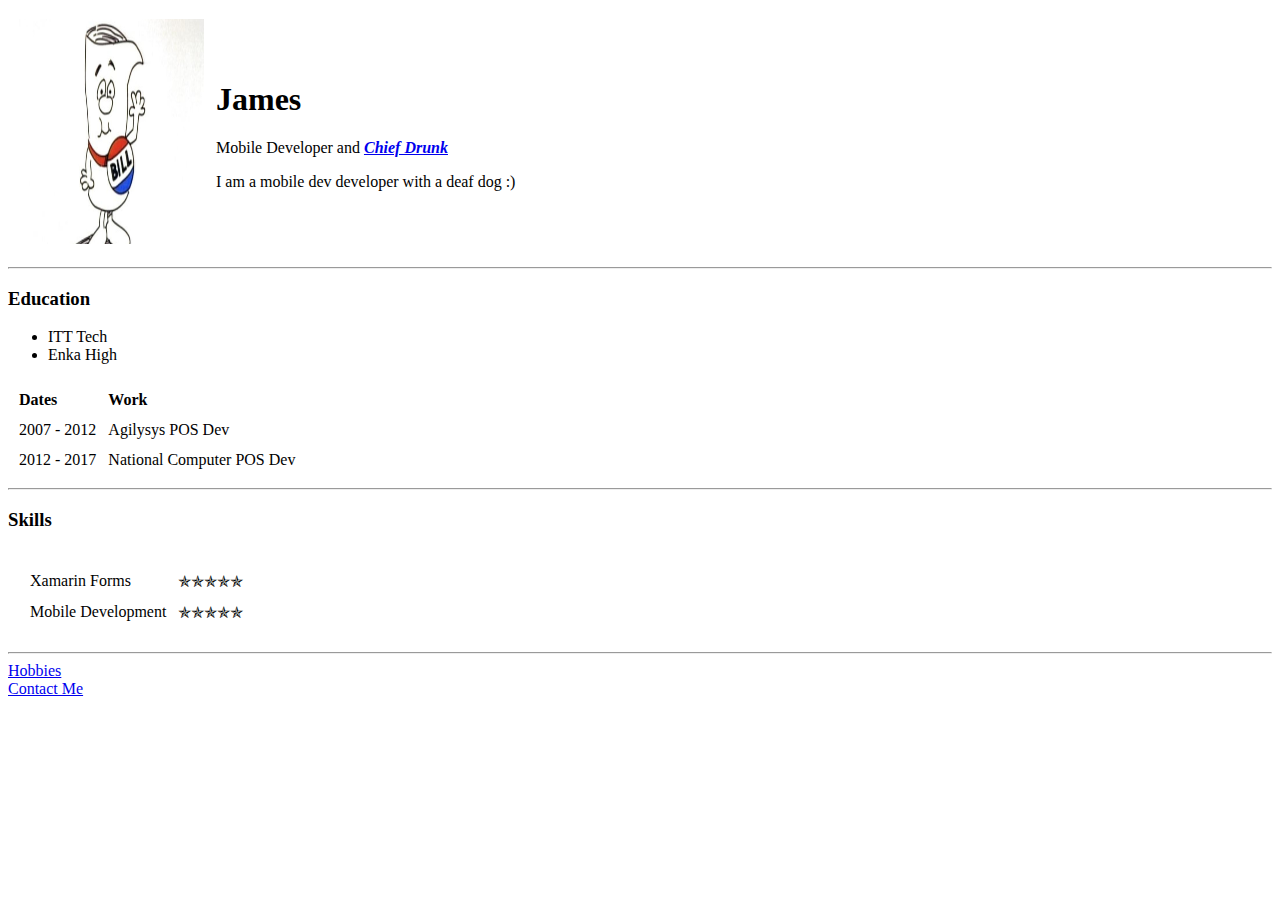
==== index.html @ 855a0409 "Initial checkin" ====
<!DOCTYPE html>
<html lang="en">

<head>
    <meta charset="UTF-8">
    <title>My Personl Page</title>
</head>

<body>
    <table cellspacing="10">
        <tr>
            <td><img height="225" width="185" src="images/JustABill.jpg" alt="Me"></td>
            <td>
                <h1>James</h1>
                <P>Mobile Developer and <em><strong><a href="https://en.wikipedia.org/wiki/Beer">Chief
                                Drunk</a></strong> </em></P>
                <p>I am a mobile dev developer with a deaf dog :)</p>
            </td>
        </tr>
    </table>


    <hr>
    <H3>Education</H3>
    <ul>
        <li>ITT Tech</li>
        <li>Enka High</li>
    </ul>
    <table cellspacing="10">
        <thead>
            <tr>
                <th align="left">Dates</th>
                <th align="left">Work</th>
            </tr>
        </thead>
        <tr>
            <td>2007 - 2012</td>
            <td>Agilysys POS Dev</td>
        </tr>
        <tr>
            <td>2012 - 2017</td>
            <td>National Computer POS Dev</td>
        </tr>
    </table>
    <hr>
    <H3>Skills</H3>
    <table cellspacing="10">
        <tr>
            <td>
                <table cellspacing="10">
                    <tr>
                        <td>Xamarin Forms</td>
                        <td>&#x272F;&#x272F;&#x272F;&#x272F;&#x272F;</td>
                    </tr>
                    <tr>
                        <td>Mobile Development</td>
                        <td>&#x272F;&#x272F;&#x272F;&#x272F;&#x272F;</td>
                    </tr>
                </table>
            </td>
        </tr>
    </table>




    <hr>
    <a href="hobbies.html">Hobbies</a>
    <br>
    <a href="contactme.html">Contact Me</a>
</body>

</html>
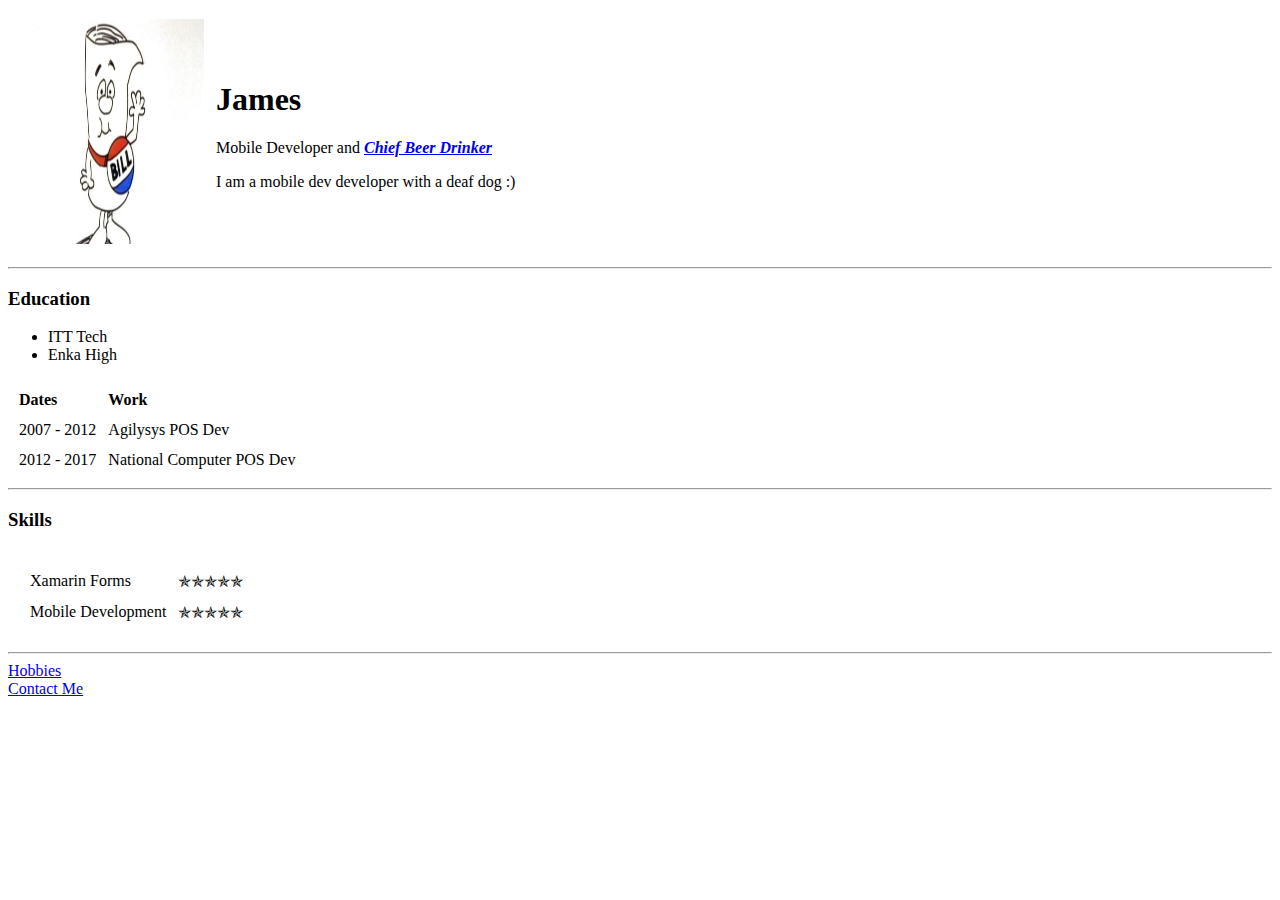
==== commit e7a76870: "Update index.html" ====
--- a/index.html
+++ b/index.html
@@ -13,7 +13,7 @@
             <td>
                 <h1>James</h1>
                 <P>Mobile Developer and <em><strong><a href="https://en.wikipedia.org/wiki/Beer">Chief
-                                Drunk</a></strong> </em></P>
+                                Beer Drinker</a></strong> </em></P>
                 <p>I am a mobile dev developer with a deaf dog :)</p>
             </td>
         </tr>
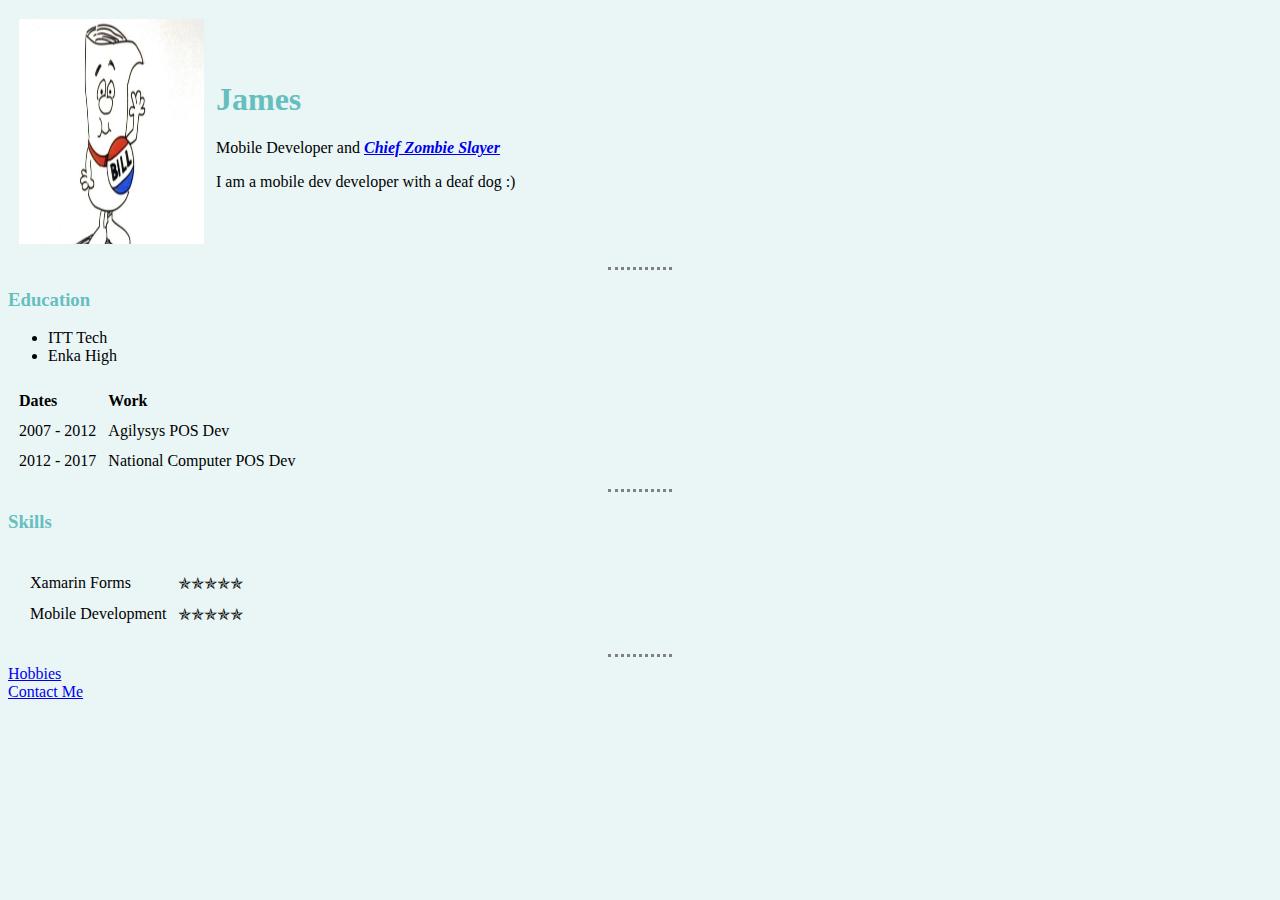
==== commit 65c55dc3: "check point" ====
--- a/index.html
+++ b/index.html
@@ -4,6 +4,7 @@
 <head>
     <meta charset="UTF-8">
     <title>My Personl Page</title>
+    <link rel="stylesheet" href="css/styles.css">
 </head>
 
 <body>
@@ -12,8 +13,7 @@
             <td><img height="225" width="185" src="images/JustABill.jpg" alt="Me"></td>
             <td>
                 <h1>James</h1>
-                <P>Mobile Developer and <em><strong><a href="https://en.wikipedia.org/wiki/Beer">Chief
-                                Beer Drinker</a></strong> </em></P>
+                <P>Mobile Developer and <em><strong><a href="https://www.oculus.com/experiences/quest/2897337400373711/?locale=en_US">Chief Zombie Slayer</a></strong> </em></P>
                 <p>I am a mobile dev developer with a deaf dog :)</p>
             </td>
         </tr>
@@ -65,7 +65,7 @@
 
 
     <hr>
-    <a href="hobbies.html">Hobbies</a>
+    <a href="hobbies.html" target="_blank">Hobbies</a>
     <br>
     <a href="contactme.html">Contact Me</a>
 </body>
--- a/css/styles.css
+++ b/css/styles.css
@@ -0,0 +1,18 @@
+body {
+    background-color: #EAF6F6;
+}
+hr {
+    border-style: dotted none none;
+    border-color: gray;
+    border-width: 3px;
+    width: 5%;
+}
+h1 {
+    color: #66BFBF;
+}
+h3 {
+    color: #66BFBF;
+}
+img {
+    background-color: green;
+}